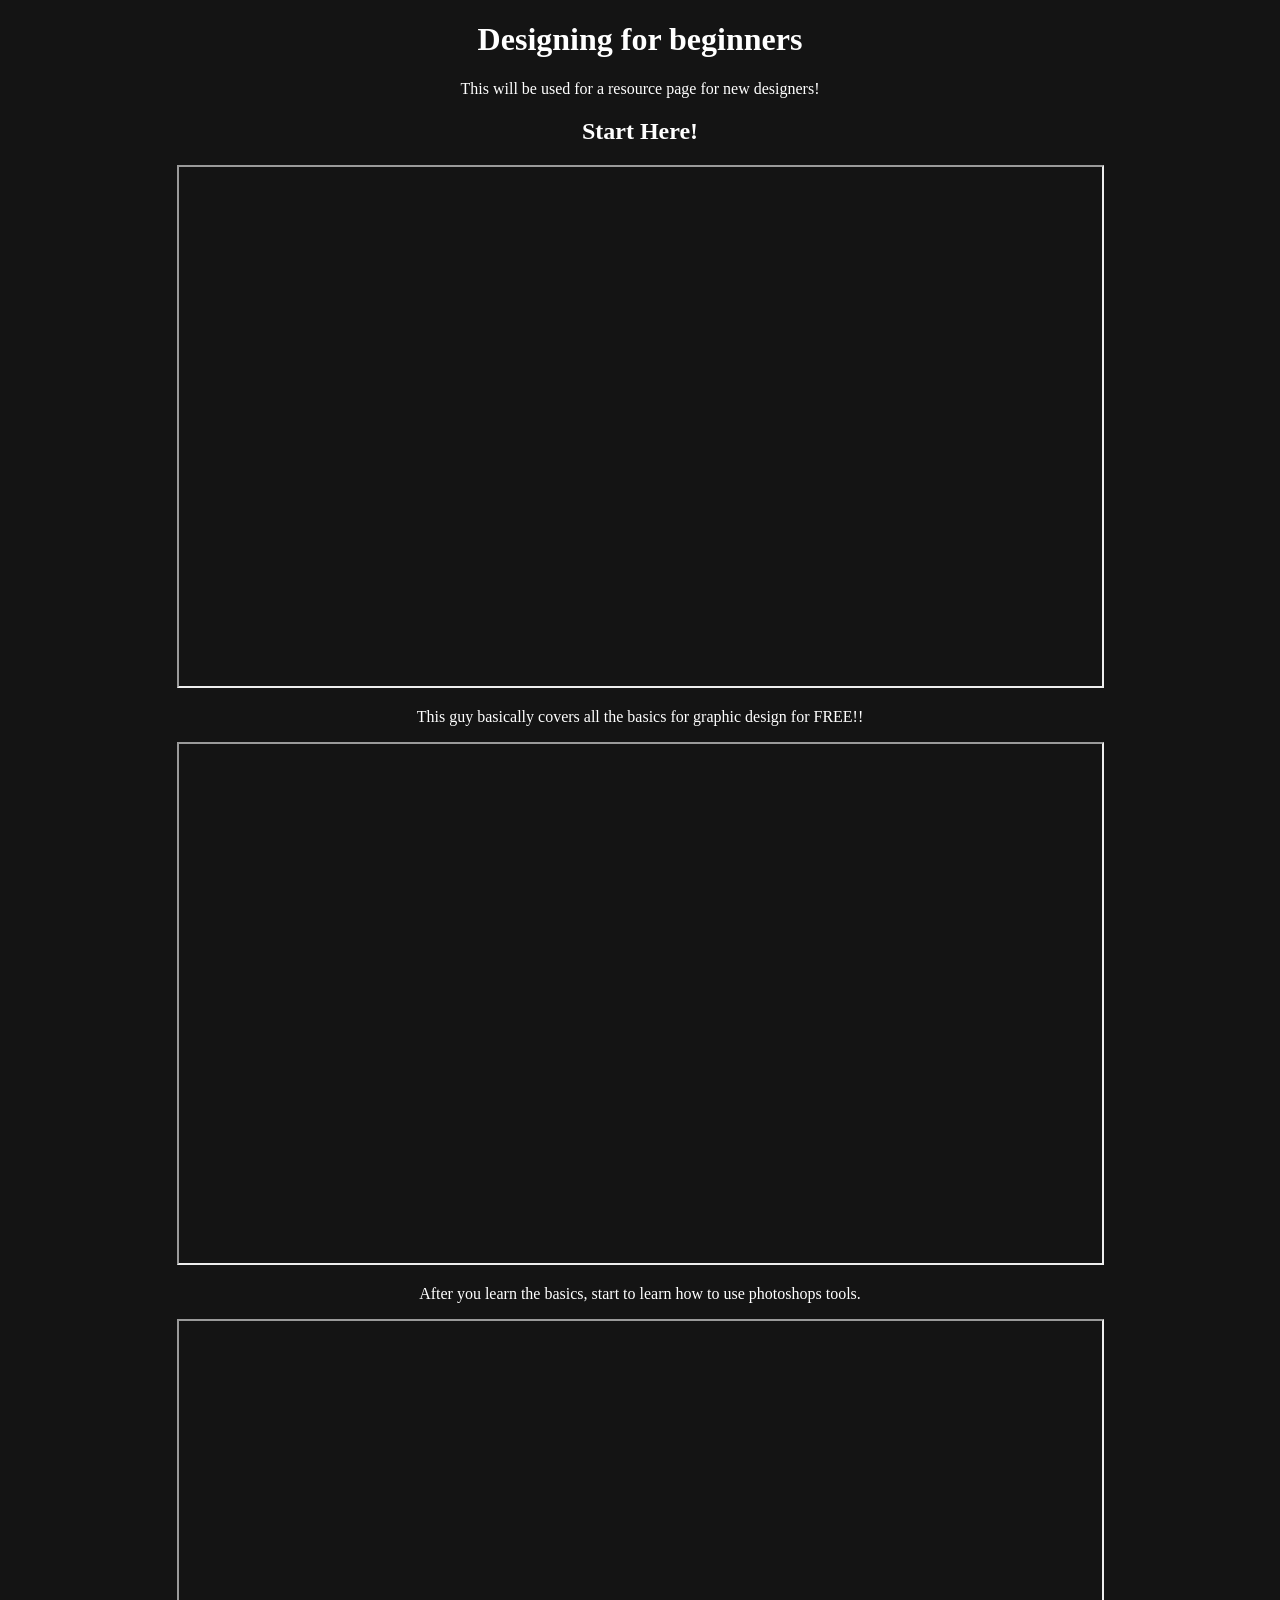
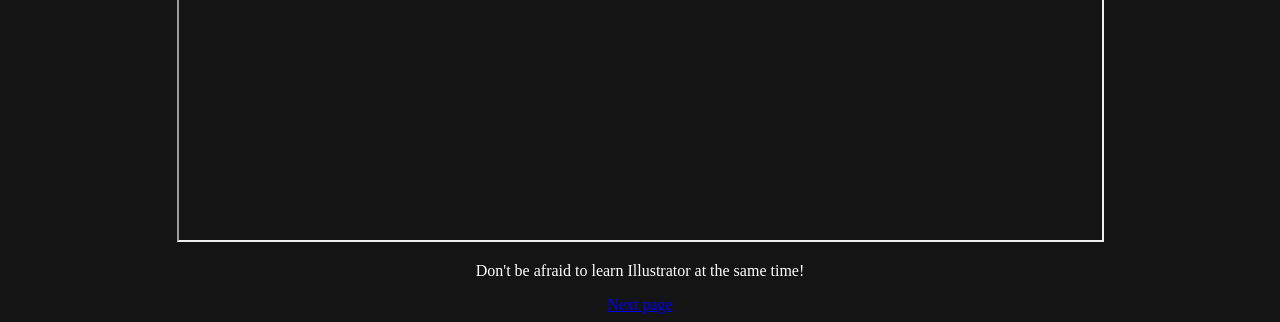
==== index.html @ 5217dd63 "Created index.html Main homepage was made." ====
<!DOCTYPE html>
<html lang="en">
<head>
    <meta charset="UTF-8">
    <meta name="viewport" content="width=device-width, initial-scale=1.0">
    <title>Home</title>
</head>
<style type="text/css">
    body{
        text-align: center;
        background: #141414;
        color: white;
        }
    </style>

<body>
    <h1>Designing for beginners</h1>
    <p>This will be used for a resource page for new designers!</p>
    <h2>Start Here!</h2>
    <iframe width="923" height="519" src="https://www.youtube.com/embed/WONZVnlam6U?list=PLYfCBK8IplO4E2sXtdKMVpKJZRBEoMvpn" title="Beginners Guide to Graphic Design | 45 Episode FREE Series" allow="accelerometer; autoplay; clipboard-write; encrypted-media; gyroscope; picture-in-picture; web-share" referrerpolicy="strict-origin-when-cross-origin" allowfullscreen></iframe>
    <p>This guy basically covers all the basics for graphic design for FREE!!</p>
    <iframe width="923" height="519" src="https://www.youtube.com/embed/sF_jSrBhdlg?list=PLYfCBK8IplO6v0QjCj-TSrFUXnRV0WxfE" title="The Complete Beginners Guide to Adobe Photoshop  |  FREE Course |  Course overview &amp; breakdown" allow="accelerometer; autoplay; clipboard-write; encrypted-media; gyroscope; picture-in-picture; web-share" referrerpolicy="strict-origin-when-cross-origin" allowfullscreen></iframe>
    <p>After you learn the basics, start to learn how to use photoshops tools.</p>
    <iframe width="923" height="519" src="https://www.youtube.com/embed/IBouhf4seWQ?list=PLYfCBK8IplO4X-jM1Rp43wAIdpP2XNGwP" title="The Complete Beginners Guide To Adobe Illustrator | FREE COURSE" allow="accelerometer; autoplay; clipboard-write; encrypted-media; gyroscope; picture-in-picture; web-share" referrerpolicy="strict-origin-when-cross-origin" allowfullscreen></iframe>
    <p>Don't be afraid to learn Illustrator at the same time!</p>
    <a href="history.html">Next page</a>
</body>
</html>
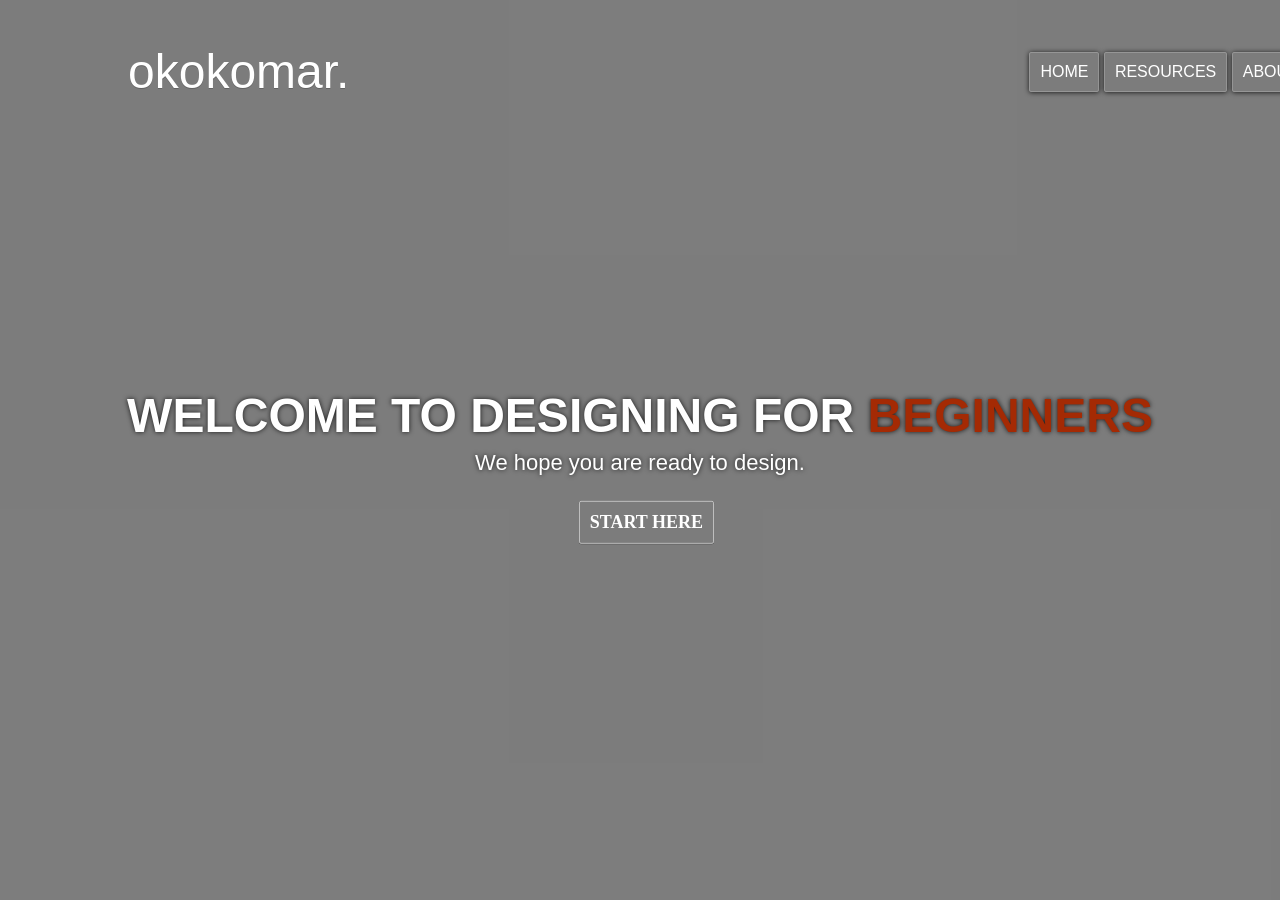
==== commit f48db80d: "Changed entire landing page and added new pages Made the landing page more interactive and switched " ====
--- a/index.html
+++ b/index.html
@@ -3,26 +3,30 @@
 <head>
     <meta charset="UTF-8">
     <meta name="viewport" content="width=device-width, initial-scale=1.0">
-    <title>Home</title>
+    <title>WELCOME</title>
+    <link rel="stylesheet" type="text/css" href="style.css">
 </head>
-<style type="text/css">
-    body{
-        text-align: center;
-        background: #141414;
-        color: white;
-        }
-    </style>
-
 <body>
-    <h1>Designing for beginners</h1>
-    <p>This will be used for a resource page for new designers!</p>
-    <h2>Start Here!</h2>
-    <iframe width="923" height="519" src="https://www.youtube.com/embed/WONZVnlam6U?list=PLYfCBK8IplO4E2sXtdKMVpKJZRBEoMvpn" title="Beginners Guide to Graphic Design | 45 Episode FREE Series" allow="accelerometer; autoplay; clipboard-write; encrypted-media; gyroscope; picture-in-picture; web-share" referrerpolicy="strict-origin-when-cross-origin" allowfullscreen></iframe>
-    <p>This guy basically covers all the basics for graphic design for FREE!!</p>
-    <iframe width="923" height="519" src="https://www.youtube.com/embed/sF_jSrBhdlg?list=PLYfCBK8IplO6v0QjCj-TSrFUXnRV0WxfE" title="The Complete Beginners Guide to Adobe Photoshop  |  FREE Course |  Course overview &amp; breakdown" allow="accelerometer; autoplay; clipboard-write; encrypted-media; gyroscope; picture-in-picture; web-share" referrerpolicy="strict-origin-when-cross-origin" allowfullscreen></iframe>
-    <p>After you learn the basics, start to learn how to use photoshops tools.</p>
-    <iframe width="923" height="519" src="https://www.youtube.com/embed/IBouhf4seWQ?list=PLYfCBK8IplO4X-jM1Rp43wAIdpP2XNGwP" title="The Complete Beginners Guide To Adobe Illustrator | FREE COURSE" allow="accelerometer; autoplay; clipboard-write; encrypted-media; gyroscope; picture-in-picture; web-share" referrerpolicy="strict-origin-when-cross-origin" allowfullscreen></iframe>
-    <p>Don't be afraid to learn Illustrator at the same time!</p>
-    <a href="history.html">Next page</a>
+    <div class="main">
+        <video autoplay muted loop plays-inline id="video">
+           <source src="./vid/3.mp4" type="video/mp4">
+        </video>
+        <div class="overlay"></div>
+        <div class="navbar">
+            <div class="logo">okokomar.</div>
+            <ul>
+                <li><a href="#">HOME</a></li>
+                <li><a href="#">RESOURCES</a></li>
+                <li><a href="#">ABOUT US</a></li>
+            </ul>
+        </div>
+        <div class="heading">
+            <h1 class="head">WELCOME TO DESIGNING FOR <span>BEGINNERS</span></h1>
+            <h3 class="sub">We hope you are ready to design.</h3>
+            <div class="btns">
+                <a href="#" class="btns1">START HERE</a>
+            </div>
+        </div>
+    </div>
 </body>
 </html>
--- a/style.css
+++ b/style.css
@@ -0,0 +1,151 @@
+body{
+    margin:0;
+    padding:0;
+    background: #fafafa;
+}
+.main{
+    position: relative;
+    height: 100vh;
+    width: 100%;
+    color: #fff;
+}
+.main #video{
+    position:absolute;
+    z-index: -1;
+    height: 100%;
+    width: 100%;
+    max-width: 100%;
+    max-height: 100%;
+    left: 0;
+    top: 0;
+    object-fit: cover;
+}
+.main .navbar{
+    position: absolute;
+    height: auto;
+    width: 100%;
+    margin: 2% 0 0 0;
+    padding: 10px 0;
+    display: flex;
+    align-items: center;
+}
+.main .overlay{
+    position: absolute;
+    height: 100%;
+    width: 100%;
+    top: 0;
+    left: 0;
+    background: rgba(0, 0, 0, 0.5);
+    z-index:  0;
+}
+.main .navbar .logo{
+    position: relative;
+    height: 100%;
+    width: auto;
+    font-family: 'Lato', sans-serif;
+    font-size: 48px;
+    font-weight: 600px;
+    left: 10%;
+    cursor: pointer;
+    text-shadow: 0px 0.5px 0px rgba(0, 0, 0, 0.2);
+    transition: 0.2s ease-in-out;
+
+}
+.main .logo:hover{
+    color: rgba(0, 0, 0, 0.5);
+}
+.main .navbar ul{
+    position: relative;
+    height: 100%;
+    width: 50%;
+    font-family: 'cinzel', sans-serif;
+    font-size: 16px;
+    font-weight: 600px;
+    right: -60%;
+}
+.main .navbar ul li{
+    list-style-type: none;
+    display: inline-block;
+    border: 1px solid rgba(255,255,255,.2);
+    border-radius: 2px;
+    padding: 10px;
+    transition: 0.2s ease-in-out;
+    box-shadow: 0px 0.5px 5px rgba(0, 0, 0, 0.8);
+    box-sizing: border-box;
+    cursor: pointer;
+}
+.main .navbar ul li a{
+    list-style-type: none;
+    display: inline-block;
+    color: #fff;
+    text-decoration: none;
+}
+.main .navbar ul li a:hover{
+    background: rgba(0, 0, 0, 0.4);
+
+}
+.main .heading{
+    position: absolute;
+    height: auto;
+    width: 100%;
+    top: 50%;
+    transform: translateY(-50%);
+    text-align: center;
+}
+.main .heading .head{
+    position: relative;
+    height: auto;
+    width: 100%;
+    text-align: center;
+    font-family: 'lato',sans-serif;
+    font-size: 48px;
+    font-weight: 600;
+    text-shadow: 0px 0.5px 5px rgba(0, 0, 0, 0.8);
+}
+
+.main .heading .head span{
+    color: #A42A04;
+}
+.main .heading .sub{
+    position: relative;
+    height: auto;
+    width: 100%;
+    text-align: center;
+    font-family: 'cinzel',sans-serif;
+    font-size: 22px;
+    font-weight: 300;
+    text-shadow: 0px 0.5px 5px rgba(0, 0, 0, 0.8);
+    margin: -2% 0 2% 0;
+
+}
+.main .heading .btns{
+    position: relative;
+    height: auto;
+    width: 100%;
+    display: flex;
+    text-align: center;
+    align-items: center;
+    justify-content: center;
+    
+}
+.main .heading .btns a{
+    margin-left: 1%;
+    font-size: 18px;
+    font-family: 'cinzel'sans-serif;
+    font-weight: 600;
+    cursor: pointer;
+    border: 1px solid rgba(255,255,255,.5);
+    box-sizing: border-box;
+    box-shadow: 0px 0.5px 0px rgba(0, 0, 0, 0.5);
+    color: #fff;
+    text-align: center;
+    text-decoration: none;
+    padding: 10px;
+    border-radius: 2px;
+    transition: 0.5s ease-in-out;
+}
+.main .heading .btns a:hover{
+    background: #A52A2A;
+    border: 0px 0.5px 0px #A52A2A;
+
+}
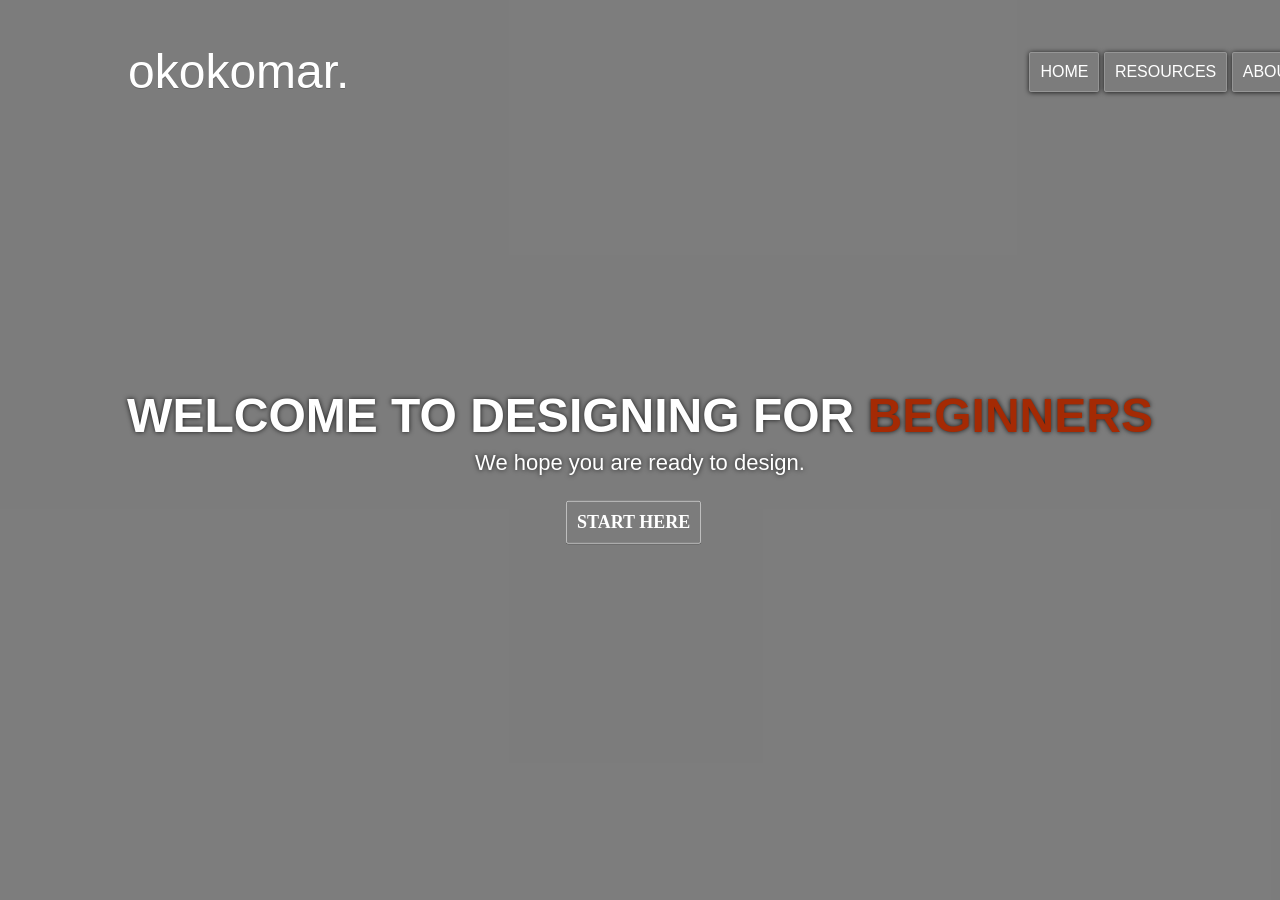
==== commit 85ff4810: "Fixed index.html and added linkable buttons No longer has overflowing info." ====
--- a/index.html
+++ b/index.html
@@ -8,23 +8,23 @@
 </head>
 <body>
     <div class="main">
-        <video autoplay muted loop plays-inline id="video">
+        <video autoplay muted loop id="video">
            <source src="./vid/3.mp4" type="video/mp4">
         </video>
         <div class="overlay"></div>
         <div class="navbar">
             <div class="logo">okokomar.</div>
             <ul>
-                <li><a href="#">HOME</a></li>
-                <li><a href="#">RESOURCES</a></li>
-                <li><a href="#">ABOUT US</a></li>
+                <li><a href="index.html">HOME</a></li>
+                <li><a href="resources.html">RESOURCES</a></li>
+                <li><a href="about.html">ABOUT US</a></li>
             </ul>
         </div>
         <div class="heading">
             <h1 class="head">WELCOME TO DESIGNING FOR <span>BEGINNERS</span></h1>
             <h3 class="sub">We hope you are ready to design.</h3>
             <div class="btns">
-                <a href="#" class="btns1">START HERE</a>
+                <a href="basics.html" class="btns1">START HERE</a>
             </div>
         </div>
     </div>
--- a/style.css
+++ b/style.css
@@ -2,6 +2,9 @@
     margin:0;
     padding:0;
     background: #fafafa;
+    overflow-y: scroll;
+    overflow-x: hidden;
+    align-items: center;
 }
 .main{
     position: relative;
@@ -126,6 +129,7 @@
     text-align: center;
     align-items: center;
     justify-content: center;
+    left: -1%;
     
 }
 .main .heading .btns a{
